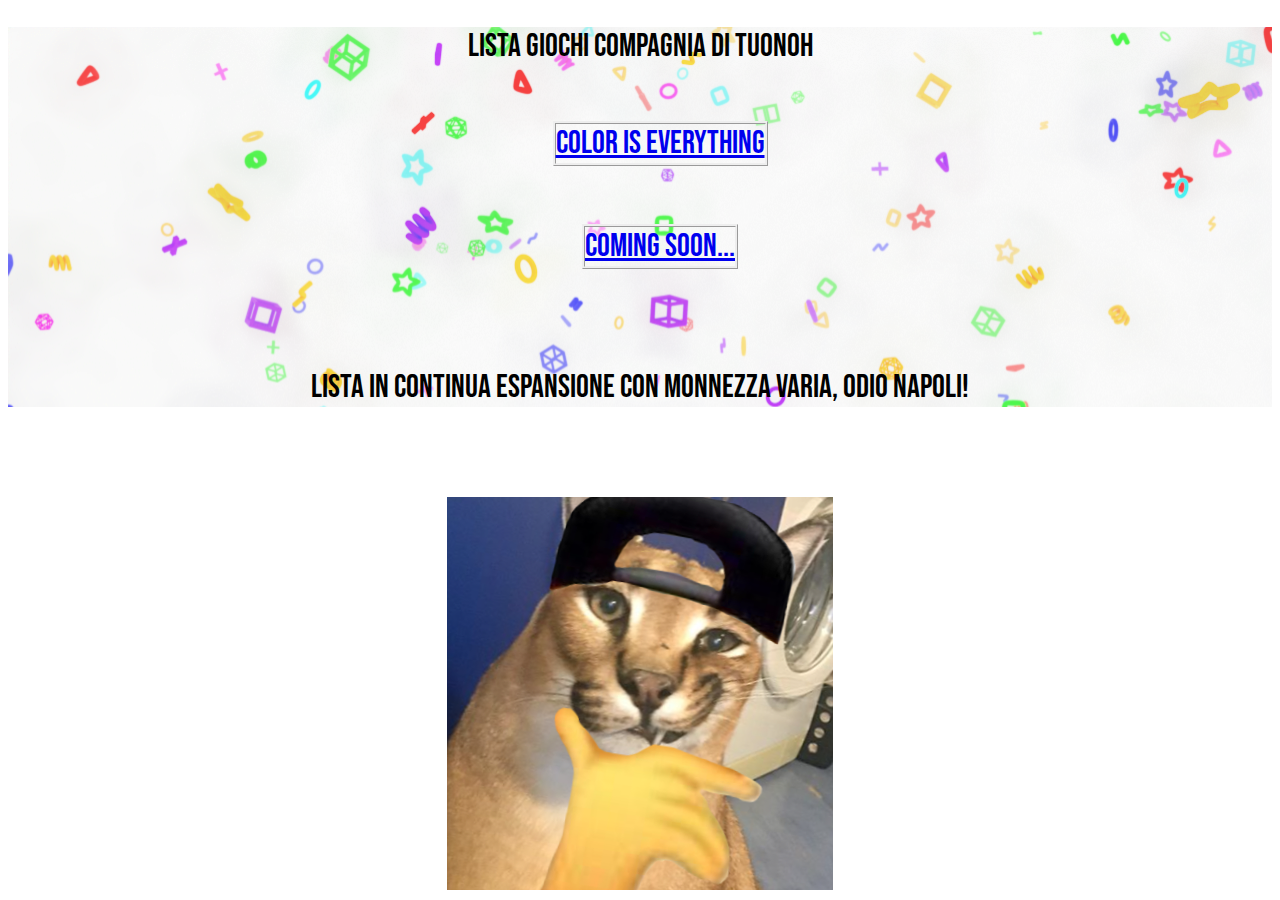
==== index.html @ ea3be435 "Primo commit con struttura base" ====
<!DOCTYPE html>
<html lang="it">
<head>
    <meta charset="UTF-8">
    <meta name="viewport" content="width=device-width, initial-scale=1.0">
    <link rel="stylesheet" href="index.css">
    <title id="title">Lista giochi Compagnia di Tuonoh</title>
    <link rel="preconnect" href="https://fonts.googleapis.com">
    <link rel="preconnect" href="https://fonts.gstatic.com" crossorigin>
    <link href="https://fonts.googleapis.com/css2?family=Bebas+Neue&display=swap" rel="stylesheet">
</head>
<body>
    <div id="main-text-block">
        <h2 class="bebas-neue-regular" id="title">Lista giochi Compagnia di Tuonoh</h2>
        <li  id="game-list">
            <ul class="bebas-neue-regular" id="game-object"><a href="https://www.mediafire.com/file/ened2vus1iobi2z/Giochi.rar/file">Color is everything</a></ul>
            <ul class="bebas-neue-regular" id="game-object"><a href="Coming Soon...">Coming Soon...</a></ul>
        </li>
        <h4 class="bebas-neue-regular" id="footnotes">Lista in continua espansione con monnezza varia, odio napoli!</h4>
    </div>
    <div id="cat">
        <img src="./assets/1718224120204988.png" alt="Cool cat">
    </div>
</body>
</html>
---- index.css ----
#main-text-block{
    border: 2px, black;
    background-image: url("./assets/1679345514549455.png");
    margin-bottom: 86px;
}
h2, h4, #cat{
    display: flex;
    justify-content: center;
    align-items: center;
}
#game-list{
    display: flex;
    flex-direction: column;
    justify-content: center;
    align-items: center;
}
a{
    outline-style: none;
    border-style: ridge;
}
.bebas-neue-regular {
    font-family: "Bebas Neue", sans-serif;
    font-weight: 400;
    font-style: normal;
    font-size: xx-large;
  }
#footnotes{
    margin-top: 70px;
    margin-bottom: 90px;
}
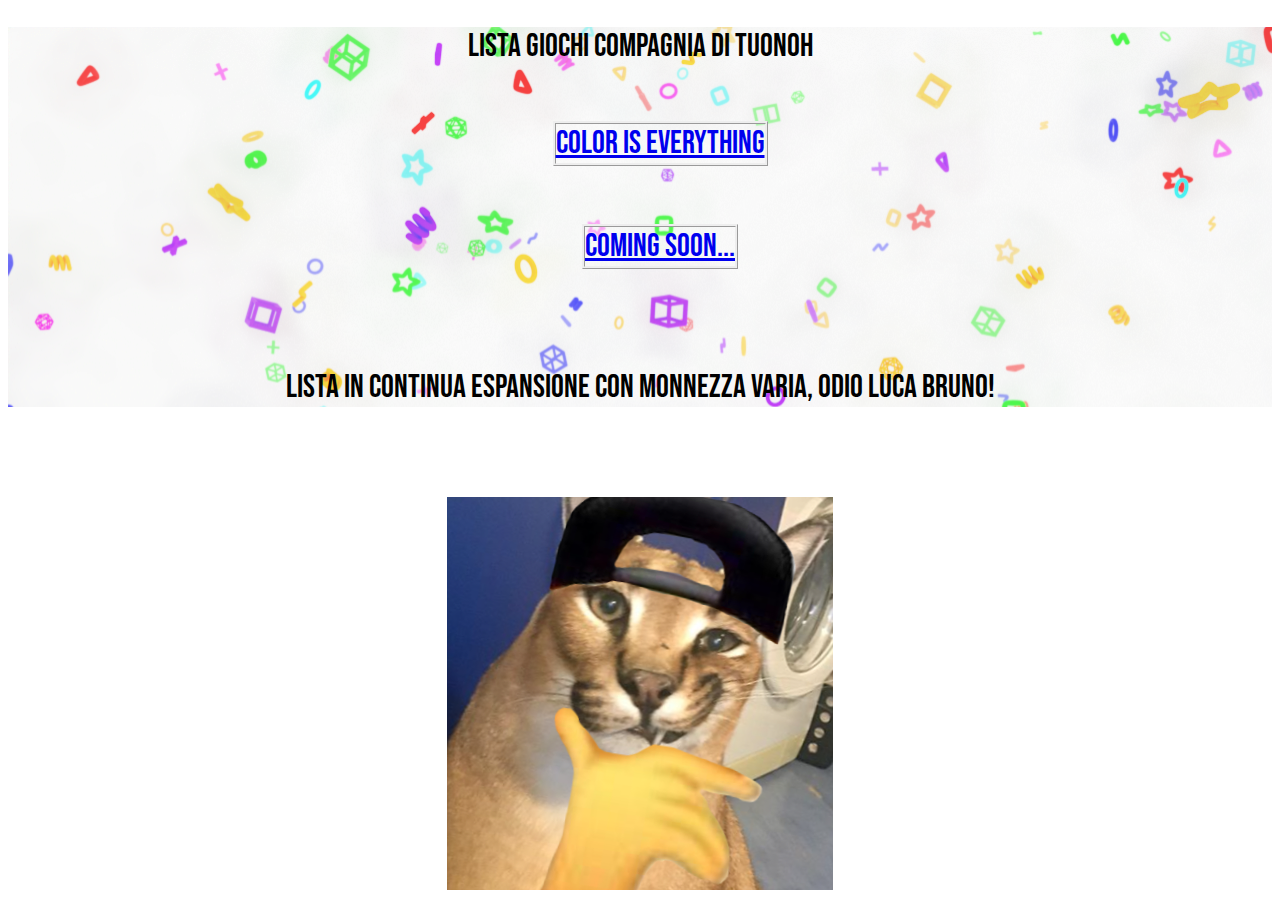
==== commit ac559180: "odio luca bruno" ====
--- a/index.html
+++ b/index.html
@@ -16,7 +16,7 @@
             <ul class="bebas-neue-regular" id="game-object"><a href="https://www.mediafire.com/file/ened2vus1iobi2z/Giochi.rar/file">Color is everything</a></ul>
             <ul class="bebas-neue-regular" id="game-object"><a href="Coming Soon...">Coming Soon...</a></ul>
         </li>
-        <h4 class="bebas-neue-regular" id="footnotes">Lista in continua espansione con monnezza varia, odio napoli!</h4>
+        <h4 class="bebas-neue-regular" id="footnotes">Lista in continua espansione con monnezza varia, odio luca bruno!</h4>
     </div>
     <div id="cat">
         <img src="./assets/1718224120204988.png" alt="Cool cat">
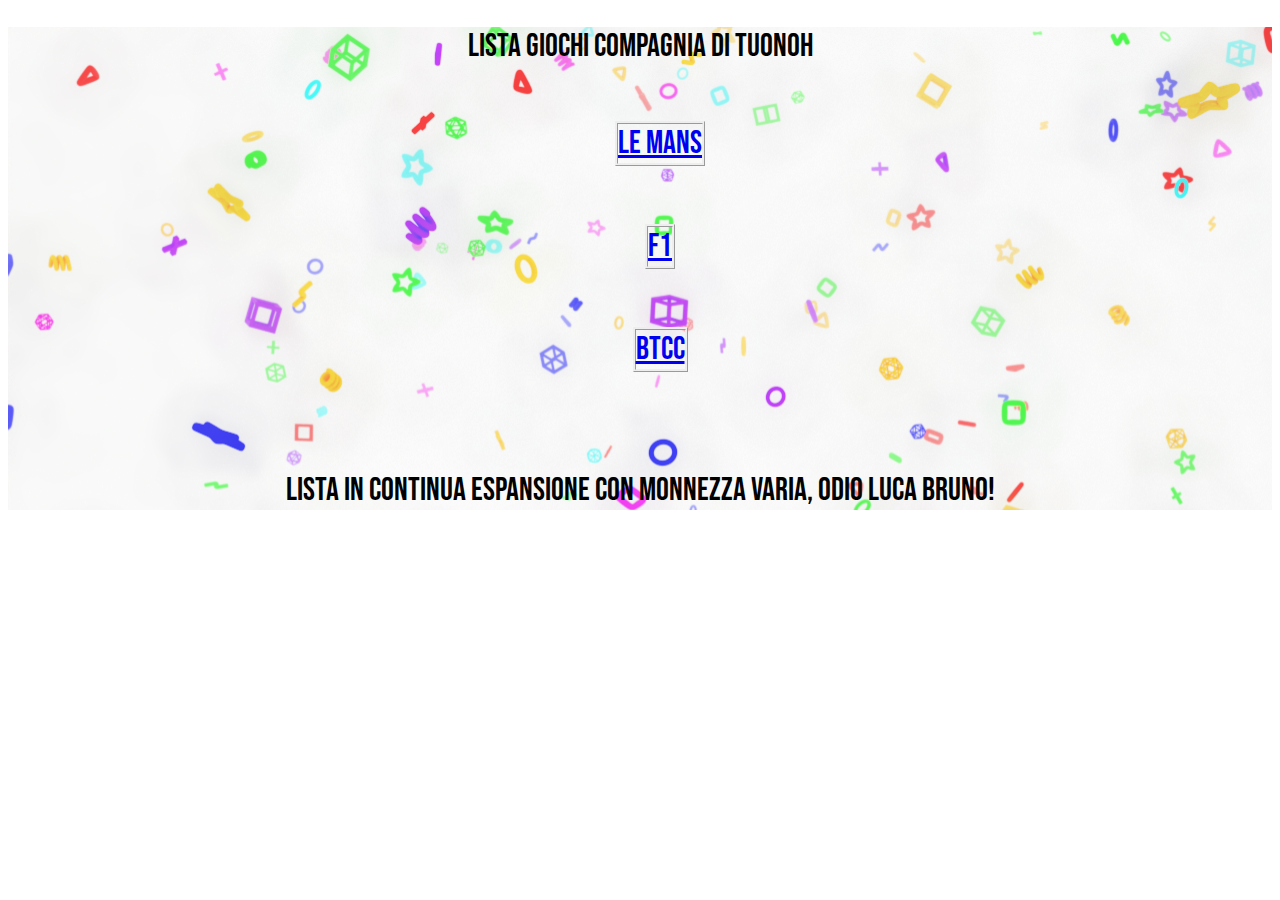
==== commit 5f70f7f6: "s" ====
--- a/index.html
+++ b/index.html
@@ -4,7 +4,7 @@
     <meta charset="UTF-8">
     <meta name="viewport" content="width=device-width, initial-scale=1.0">
     <link rel="stylesheet" href="index.css">
-    <title id="title">Lista giochi Compagnia di Tuonoh</title>
+    <title id="title">Assetto Corsa Championships Content</title>
     <link rel="preconnect" href="https://fonts.googleapis.com">
     <link rel="preconnect" href="https://fonts.gstatic.com" crossorigin>
     <link href="https://fonts.googleapis.com/css2?family=Bebas+Neue&display=swap" rel="stylesheet">
@@ -13,13 +13,11 @@
     <div id="main-text-block">
         <h2 class="bebas-neue-regular" id="title">Lista giochi Compagnia di Tuonoh</h2>
         <li  id="game-list">
-            <ul class="bebas-neue-regular" id="game-object"><a href="https://www.mediafire.com/file/ened2vus1iobi2z/Giochi.rar/file">Color is everything</a></ul>
-            <ul class="bebas-neue-regular" id="game-object"><a href="Coming Soon...">Coming Soon...</a></ul>
+            <ul class="bebas-neue-regular" id="game-object"><a href="./LeMans.html">Le Mans</a></ul>
+            <ul class="bebas-neue-regular" id="game-object"><a href="/F1.html">F1</a></ul>
+            <ul class="bebas-neue-regular" id="game-object"><a href="/BTCC.html">BTCC</a></ul>
         </li>
         <h4 class="bebas-neue-regular" id="footnotes">Lista in continua espansione con monnezza varia, odio luca bruno!</h4>
     </div>
-    <div id="cat">
-        <img src="./assets/1718224120204988.png" alt="Cool cat">
-    </div>
 </body>
 </html>--- a/index.css
+++ b/index.css
@@ -27,4 +27,8 @@
 #footnotes{
     margin-top: 70px;
     margin-bottom: 90px;
+}
+
+#LM66{
+    border: 2px black;
 }